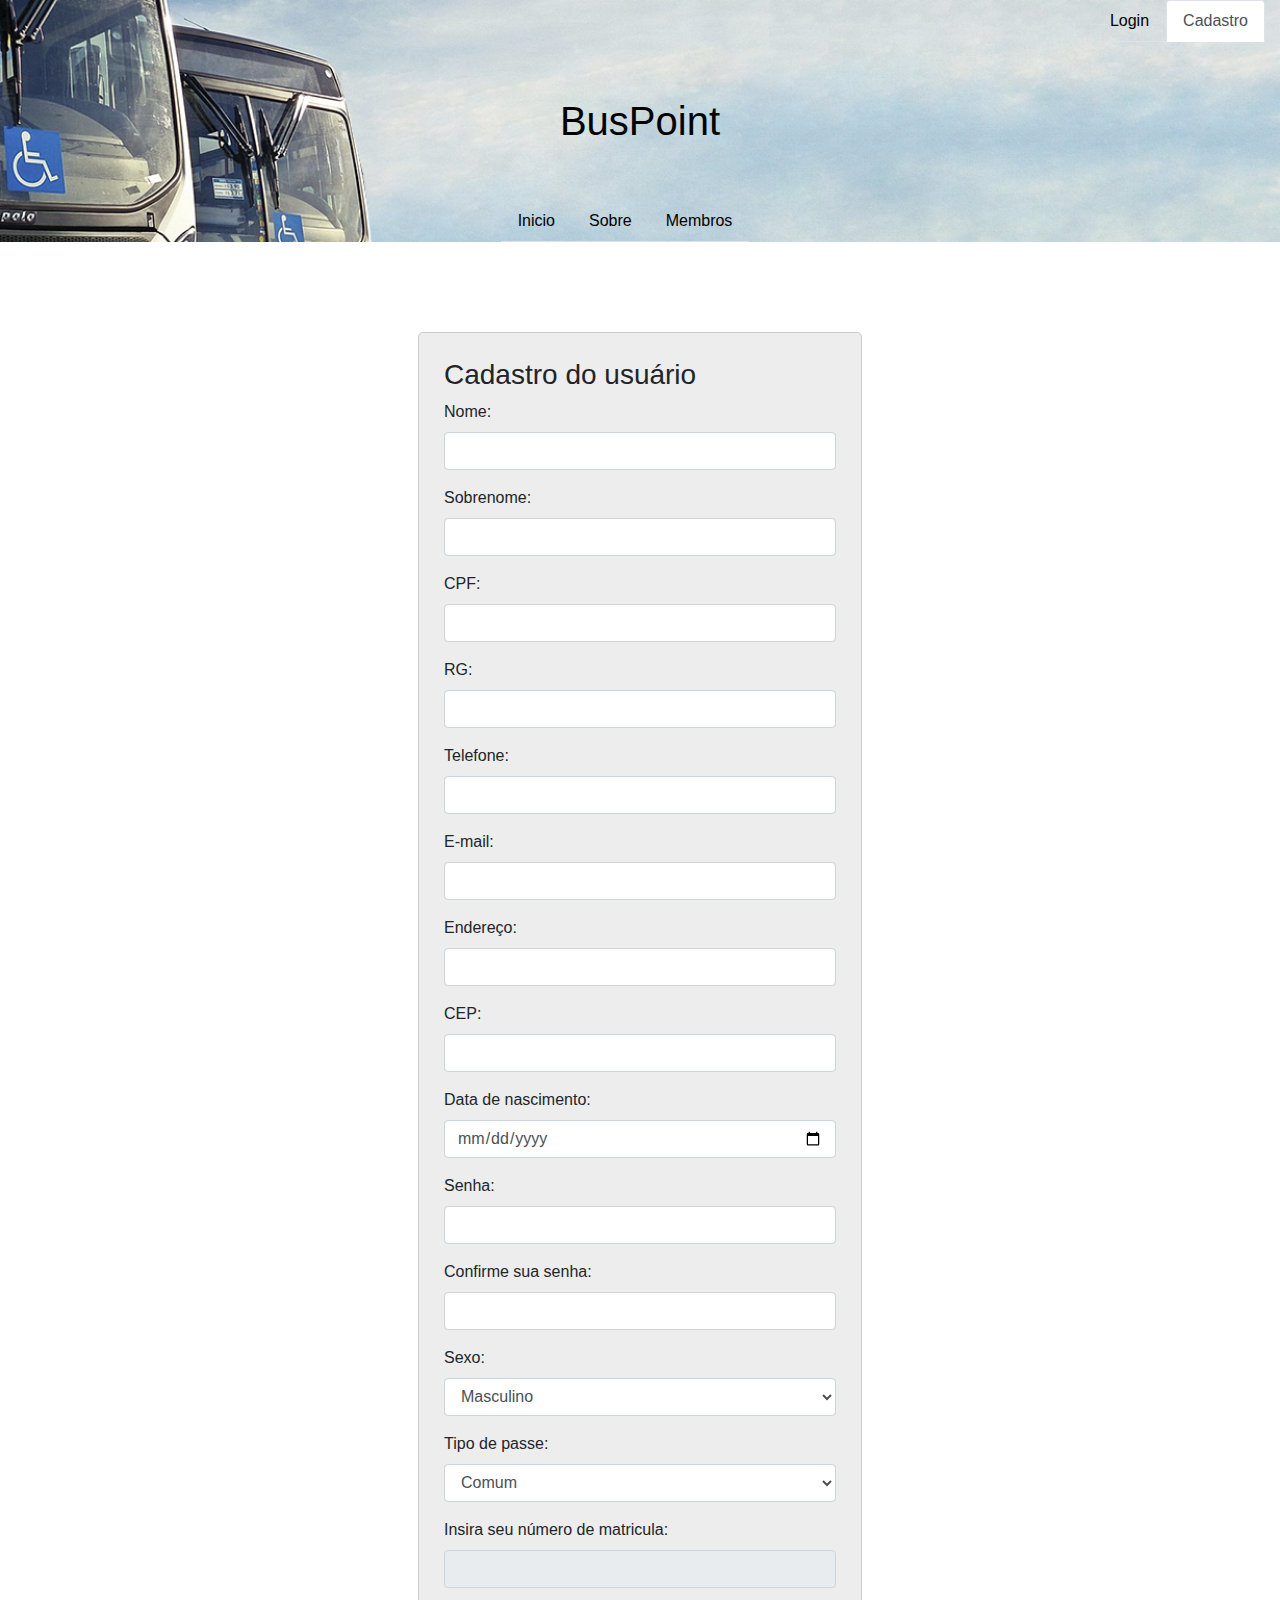
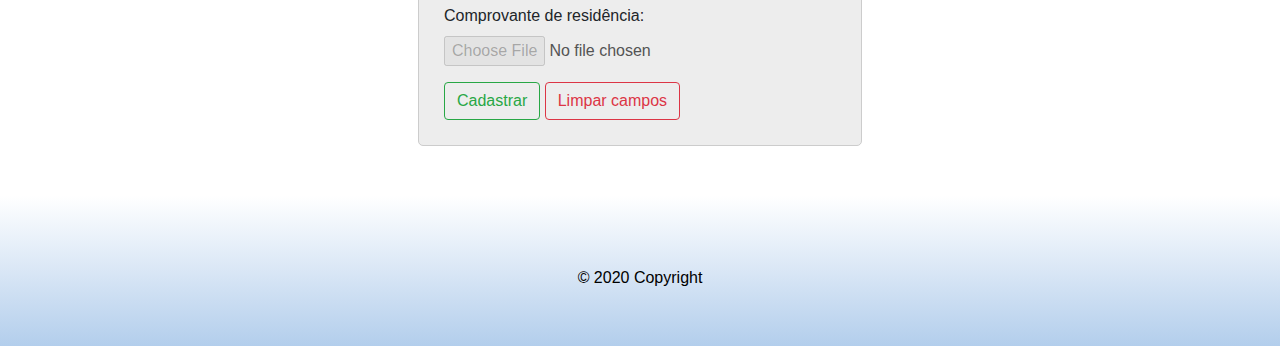
==== cadastro.html @ 711583e3 "Initial commit" ====
<!DOCTYPE html>
<html lang="en">

<head>
  <meta charset="UTF-8" />
  <meta name="viewport" content="width=device-width, initial-scale=1.0" />
  <link rel="stylesheet" href="css/main_style.css" />
  <link rel="stylesheet" href="js/plugins/bootstrap-4.5.0-dist/bootstrap-4.5.0-dist/css/bootstrap.min.css" />
  <title>BusPoint - Início</title>
</head>

<body>
  <!-- Header -->
  <!-- Background -->
  <div id="banner">
    <!-- Login/Cadastro -->
    <div class="row" id="rowlogin">
      <ul class="nav nav-tabs">
        <li class="nav-item">
          <a class="nav-link" href="login.html">Login</a>
        </li>
        <li class="nav-item">
          <a class="nav-link active" href="cadastro.html">Cadastro</a>
        </li>
      </ul>
    </div>
    <!-- Titulo -->
    <h1 id="buspoint">BusPoint</h1>
    <!-- NavBar -->
    <div class="row">
      <br /><br />
      <div class=".col-xl-" id="nav">
        <ul class="nav nav-tabs">
          <li class="nav-item">
            <a class="nav-link" href="index.html">Inicio</a>
          </li>
          <li class="nav-item">
            <a class="nav-link" href="sobre.html">Sobre</a>
          </li>
          <li class="nav-item">
            <a class="nav-link" href="#membros">Membros</a>
          </li>
        </ul>
      </div>
    </div>
    <!-- Main -->
    <div class="container">
      <form action="post()" class="formulario">
        <h3>Cadastro do usuário</h3>
        <div class="form-group">
            <label for="">Nome:</label><br>
            <input class="form-control" type="text" name="nome" id="txtNome" required>
        </div>

        <div class="form-group">
            <label for="">Sobrenome:</label><br>
            <input class="form-control" type="text" name="sobrenome" id="txtSobrenome" required>
        </div>

        <div class="form-group">
            <label for="">CPF:</label><br>
            <input class="form-control" type="text" name="cpf" id="txtCpf" required>
        </div>

        <div class="form-group">
            <label for="">RG:</label><br>
            <input class="form-control" type="text" name="rg" id="txtRg" required>
        </div>

        <div class="form-group">
            <label for="">Telefone:</label><br>
            <input class="form-control" type="text" name="telefone" id="txtTelefone" required>
        </div>

        <div class="form-group">
            <label for="">E-mail:</label><br>
            <input class="form-control" type="text" name="email" id="txtEmail" required>
        </div>

        <div class="form-group">
            <label for="">Endereço:</label><br>
            <input class="form-control" type="text" name="endereço" id="txtEndereco" required>
        </div>

        <div class="form-group">
            <label for="">CEP:</label><br>
            <input class="form-control" type="text" name="cep" id="txtCep" required>
        </div>

        <div class="form-group">
            <label for="">Data de nascimento:</label><br>
            <input class="form-control" type="date" name="dataNascimento" id="txtDataNascimento" onchange="verificarPasse()" required>
        </div>

        <div class="form-group">
            <label for="">Senha:</label><br>
            <input class="form-control" type="password" name="senha" id="txtSenha" required>
        </div>
        
        <div class="form-group">
            <label for="">Confirme sua senha:</label><br>
            <input class="form-control" type="password" name="confSenha" id="txtConfSenha" required>
        </div>

        <div class="form-group">
            <label for="">Sexo:</label>
            <select class="form-control" name="genero" id="txtGenero">
                <option>Masculino</option>
                <option>Feminino</option>
                <option>Outro</option>
            </select>
        </div>

        <div class="form-group">        
            <label for="">Tipo de passe:</label>
            <select class="form-control" name="tipoPasse" id="txtPasse" onchange="verificarPasse()">
                <option value="comum">Comum</option>
                <option value="estudante">Estudante</option>
            </select>
        </div>

        <div class="form-group" id="inputEstudante">
            <label for="">Insira seu número de matricula:</label><br>
            <input class="form-control" type="text" name="matricula" id="txtMatricula" disabled>
        </div>

        <div class="form-group" id="inputIdoso">
            <label for="">Comprovante de residência:</label><br>
            <input type="file" name="compResidencia" id="txtResidencia" disabled>
        </div>

        <button class="btn btn-outline-success" onclick="cadastrar()">Cadastrar</button>
        <button class="btn btn-outline-danger" id="limpar" type="reset">Limpar campos</button>
    </form>
    </div>
    <!-- Footer -->
    <footer>
      <p id="p_footer">© 2020 Copyright</p>
    </footer>
  </div>
</body>
<script src="js/plugins/jquery-3.5.1-dist/jquery-3.5.1.min.js"></script>
<script src="js/plugins/jQuery-Mask-Plugin-master/dist/jquery.mask.min.js"></script>
<script src="js/plugins/bootstrap-4.5.0-dist/bootstrap-4.5.0-dist/js/bootstrap.min.js"></script>

</html>
---- css/main_style.css ----
html,
body {
  height: 100%;
}

html, body, div, object, iframe, h1, h2, h3, h4, h5, h6, p, blockquote, ol, ul, li, form, legend, label, table, header, footer, nav, section, figure {
  margin: 0;
  padding: 0;
}

header, footer, nav, section, article, hgroup, figure {
  display: block;
}

#banner{
  background-image: url('banner_buspoint.jpg');
  background-size: cover;
  background-repeat: no-repeat;
  width: 100%;
  height: 242px;
  padding-bottom: 0%;
}

#buspoint{
  padding-top: 55px;
  color: black;
  text-align: center;
}

.nav-link{
  color: black;
}

body {
  font-family: 'Roboto', sans-serif;
  font-size: 100%;
  line-height: 1.5;
}

#membros{
  text-align: center;
  padding-bottom: 15px;
}

.row{
  display: flex;
  justify-content: center;
  max-width: 100%;
}

.carousel{
  padding-top: 20px;
}

#post1{
  text-align: center;
}

#rowlogin{
  display: flex;
  justify-content: flex-end;
  max-width: 100;
}

#nav{
  padding-top: 47px;
}

.container {
  width: 90%;
  margin-left: auto;
  margin-right: auto;
  max-width: 1200px;
  padding-top: 25px;
}

footer{
  background-image: linear-gradient(to bottom, white, #b3ceec);
  width: 100%;
  height: 150px;
  text-align: center;
}

#p_footer {
  padding-top: 70px;
  color: black;
}

.formulario{
  width: 40%;
  height: 70%;
  border: 1px solid #CCC;
  border-radius: 5px;
  background-color: #ededed;
  margin: auto;
  margin-top: 65px;
  margin-bottom: 50px;
  padding: 25px;
}

#button_login, #button_limpar{
  width: 49%;
}
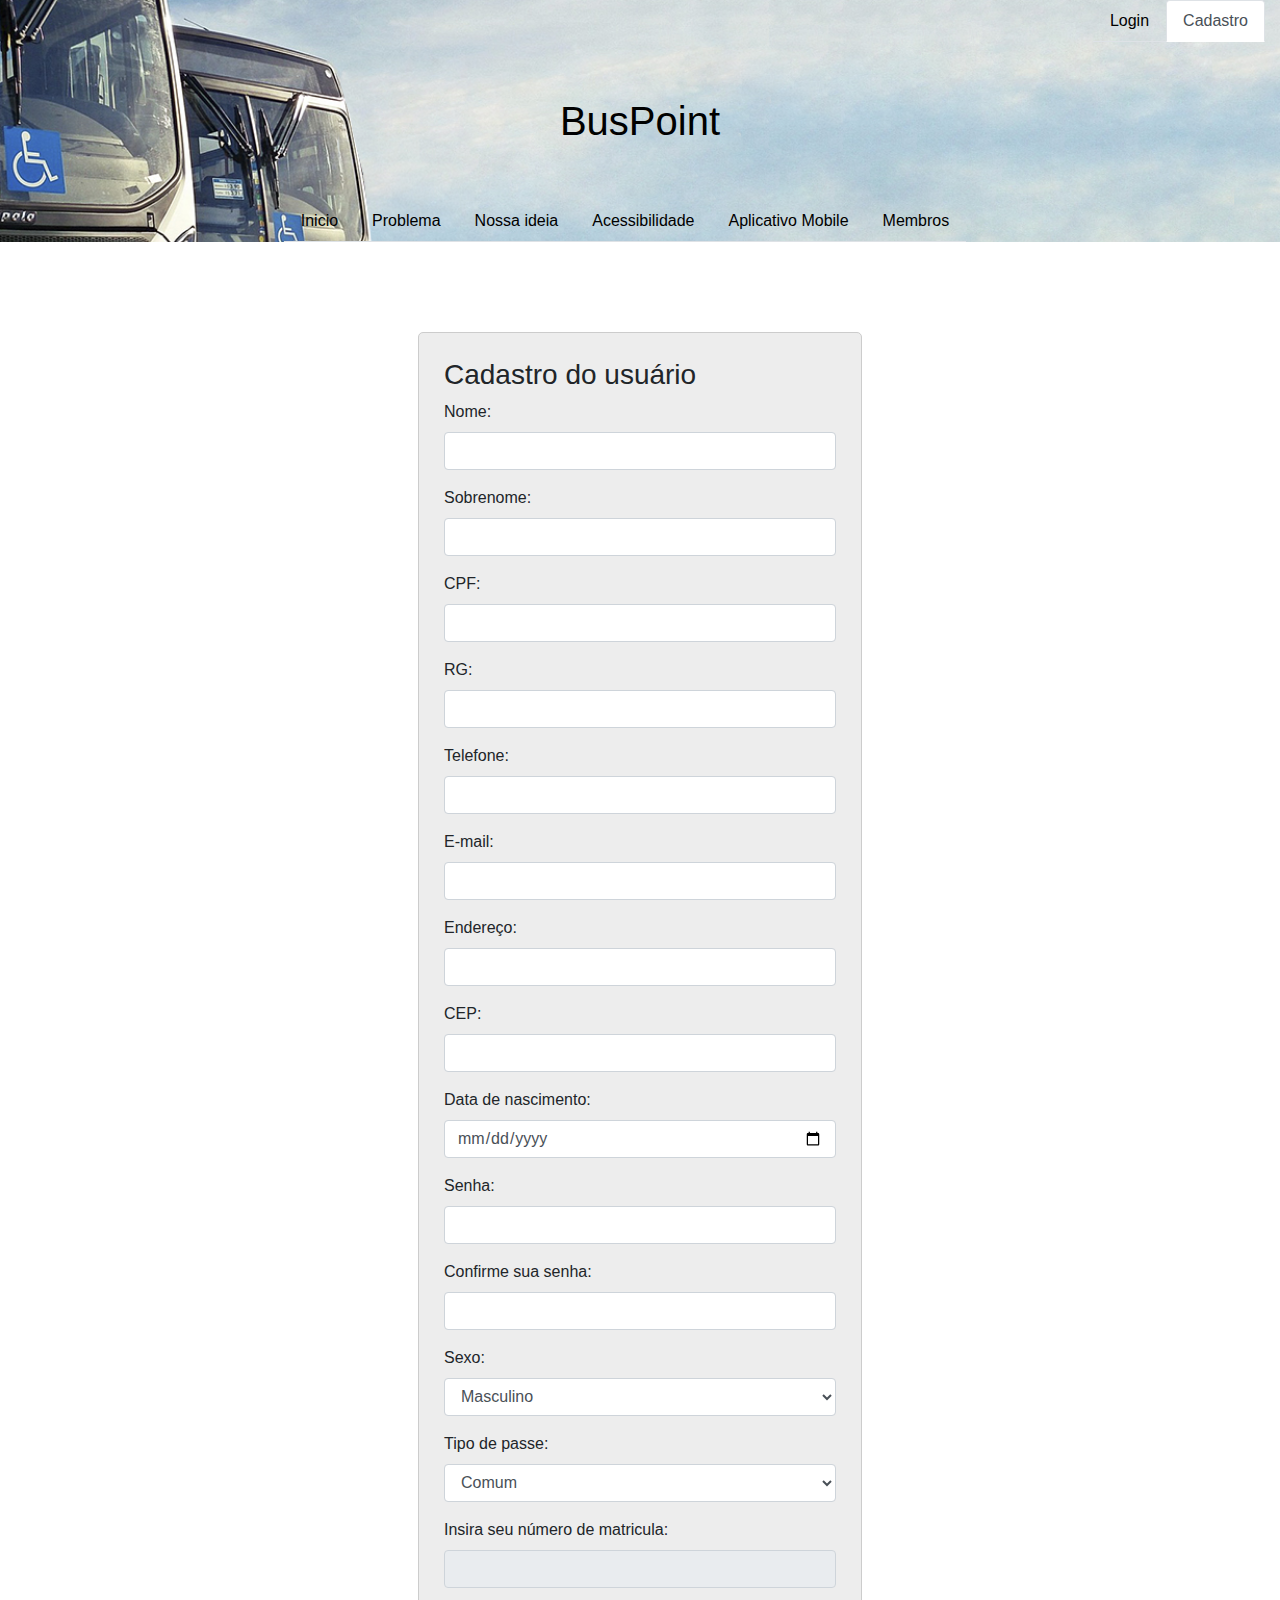
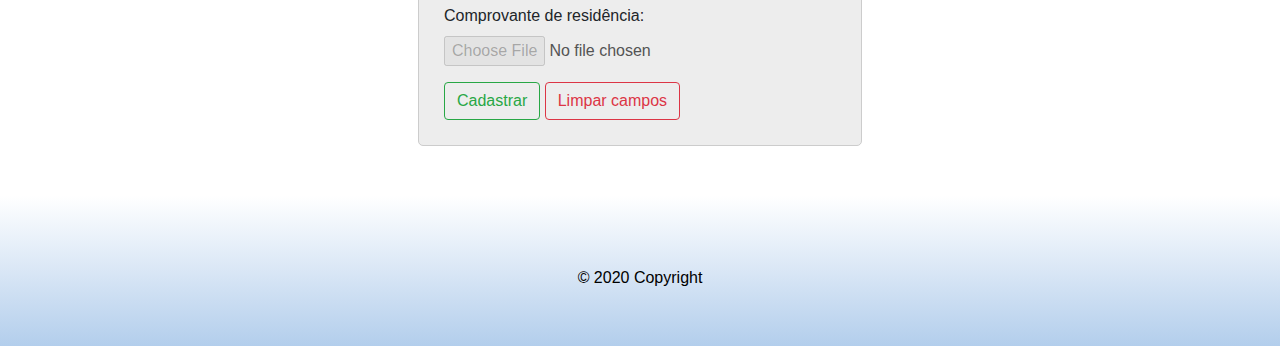
==== commit 4e6fd210: "Add files via upload" ====
--- a/cadastro.html
+++ b/cadastro.html
@@ -1,146 +1,157 @@
-<!DOCTYPE html>
-<html lang="en">
-
-<head>
-  <meta charset="UTF-8" />
-  <meta name="viewport" content="width=device-width, initial-scale=1.0" />
-  <link rel="stylesheet" href="css/main_style.css" />
-  <link rel="stylesheet" href="js/plugins/bootstrap-4.5.0-dist/bootstrap-4.5.0-dist/css/bootstrap.min.css" />
-  <title>BusPoint - Início</title>
-</head>
-
-<body>
-  <!-- Header -->
-  <!-- Background -->
-  <div id="banner">
-    <!-- Login/Cadastro -->
-    <div class="row" id="rowlogin">
-      <ul class="nav nav-tabs">
-        <li class="nav-item">
-          <a class="nav-link" href="login.html">Login</a>
-        </li>
-        <li class="nav-item">
-          <a class="nav-link active" href="cadastro.html">Cadastro</a>
-        </li>
-      </ul>
-    </div>
-    <!-- Titulo -->
-    <h1 id="buspoint">BusPoint</h1>
-    <!-- NavBar -->
-    <div class="row">
-      <br /><br />
-      <div class=".col-xl-" id="nav">
-        <ul class="nav nav-tabs">
-          <li class="nav-item">
-            <a class="nav-link" href="index.html">Inicio</a>
-          </li>
-          <li class="nav-item">
-            <a class="nav-link" href="sobre.html">Sobre</a>
-          </li>
-          <li class="nav-item">
-            <a class="nav-link" href="#membros">Membros</a>
-          </li>
-        </ul>
-      </div>
-    </div>
-    <!-- Main -->
-    <div class="container">
-      <form action="post()" class="formulario">
-        <h3>Cadastro do usuário</h3>
-        <div class="form-group">
-            <label for="">Nome:</label><br>
-            <input class="form-control" type="text" name="nome" id="txtNome" required>
-        </div>
-
-        <div class="form-group">
-            <label for="">Sobrenome:</label><br>
-            <input class="form-control" type="text" name="sobrenome" id="txtSobrenome" required>
-        </div>
-
-        <div class="form-group">
-            <label for="">CPF:</label><br>
-            <input class="form-control" type="text" name="cpf" id="txtCpf" required>
-        </div>
-
-        <div class="form-group">
-            <label for="">RG:</label><br>
-            <input class="form-control" type="text" name="rg" id="txtRg" required>
-        </div>
-
-        <div class="form-group">
-            <label for="">Telefone:</label><br>
-            <input class="form-control" type="text" name="telefone" id="txtTelefone" required>
-        </div>
-
-        <div class="form-group">
-            <label for="">E-mail:</label><br>
-            <input class="form-control" type="text" name="email" id="txtEmail" required>
-        </div>
-
-        <div class="form-group">
-            <label for="">Endereço:</label><br>
-            <input class="form-control" type="text" name="endereço" id="txtEndereco" required>
-        </div>
-
-        <div class="form-group">
-            <label for="">CEP:</label><br>
-            <input class="form-control" type="text" name="cep" id="txtCep" required>
-        </div>
-
-        <div class="form-group">
-            <label for="">Data de nascimento:</label><br>
-            <input class="form-control" type="date" name="dataNascimento" id="txtDataNascimento" onchange="verificarPasse()" required>
-        </div>
-
-        <div class="form-group">
-            <label for="">Senha:</label><br>
-            <input class="form-control" type="password" name="senha" id="txtSenha" required>
-        </div>
-        
-        <div class="form-group">
-            <label for="">Confirme sua senha:</label><br>
-            <input class="form-control" type="password" name="confSenha" id="txtConfSenha" required>
-        </div>
-
-        <div class="form-group">
-            <label for="">Sexo:</label>
-            <select class="form-control" name="genero" id="txtGenero">
-                <option>Masculino</option>
-                <option>Feminino</option>
-                <option>Outro</option>
-            </select>
-        </div>
-
-        <div class="form-group">        
-            <label for="">Tipo de passe:</label>
-            <select class="form-control" name="tipoPasse" id="txtPasse" onchange="verificarPasse()">
-                <option value="comum">Comum</option>
-                <option value="estudante">Estudante</option>
-            </select>
-        </div>
-
-        <div class="form-group" id="inputEstudante">
-            <label for="">Insira seu número de matricula:</label><br>
-            <input class="form-control" type="text" name="matricula" id="txtMatricula" disabled>
-        </div>
-
-        <div class="form-group" id="inputIdoso">
-            <label for="">Comprovante de residência:</label><br>
-            <input type="file" name="compResidencia" id="txtResidencia" disabled>
-        </div>
-
-        <button class="btn btn-outline-success" onclick="cadastrar()">Cadastrar</button>
-        <button class="btn btn-outline-danger" id="limpar" type="reset">Limpar campos</button>
-    </form>
-    </div>
-    <!-- Footer -->
-    <footer>
-      <p id="p_footer">© 2020 Copyright</p>
-    </footer>
-  </div>
-</body>
-<script src="js/plugins/jquery-3.5.1-dist/jquery-3.5.1.min.js"></script>
-<script src="js/plugins/jQuery-Mask-Plugin-master/dist/jquery.mask.min.js"></script>
-<script src="js/plugins/bootstrap-4.5.0-dist/bootstrap-4.5.0-dist/js/bootstrap.min.js"></script>
-
+<!DOCTYPE html>
+<html lang="en">
+  <head>
+    <meta charset="UTF-8" />
+    <meta name="viewport" content="width=device-width, initial-scale=1.0" />
+    <link rel="stylesheet" href="css/main_style.css" />
+    <link
+      rel="stylesheet"
+      href="js/plugins/bootstrap-4.5.0-dist/bootstrap-4.5.0-dist/css/bootstrap.min.css"
+    />
+    <title>BusPoint - Início</title>
+  </head>
+
+  <body>
+    <a name="inicio"></a>
+    <!-- Header -->
+    <!-- Background -->
+    <div id="banner">
+      <!-- Login/Cadastro -->
+      <div class="row" id="rowlogin">
+        <ul class="nav nav-tabs">
+          <li class="nav-item">
+            <a class="nav-link" href="login.html">Login</a>
+          </li>
+          <li class="nav-item">
+            <a class="nav-link active" href="cadastro.html">Cadastro</a>
+          </li>
+        </ul>
+      </div>
+      <!-- Titulo -->
+      <h1 id="buspoint">BusPoint</h1>
+      <!-- NavBar -->
+      <div class="row">
+        <br /><br />
+        <div class=".col-xl-" id="nav">
+          <ul class="nav nav-tabs">
+            <li class="nav-item">
+              <a class="nav-link" href="index.html">Inicio</a>
+            </li>
+            <li class="nav-item">
+              <a class="nav-link" href="index.html">Problema</a>
+            </li>
+            <li class="nav-item">
+              <a class="nav-link" href="index.html">Nossa ideia</a>
+            </li>
+            <li class="nav-item">
+              <a class="nav-link" href="index.html">Acessibilidade</a>
+            </li>
+            <li class="nav-item">
+              <a class="nav-link" href="index.html">Aplicativo Mobile</a>
+            </li>
+            <li class="nav-item">
+              <a class="nav-link" href="index.html">Membros</a>
+            </li>
+          </ul>
+        </div>
+      </div>
+      <!-- Main -->
+      <div class="container">
+        <form action="post()" class="formulario">
+          <h3>Cadastro do usuário</h3>
+          <div class="form-group">
+              <label for="">Nome:</label><br>
+              <input class="form-control" type="text" name="nome" id="txtNome" required>
+          </div>
+  
+          <div class="form-group">
+              <label for="">Sobrenome:</label><br>
+              <input class="form-control" type="text" name="sobrenome" id="txtSobrenome" required>
+          </div>
+  
+          <div class="form-group">
+              <label for="">CPF:</label><br>
+              <input class="form-control" type="text" name="cpf" id="txtCpf" required>
+          </div>
+  
+          <div class="form-group">
+              <label for="">RG:</label><br>
+              <input class="form-control" type="text" name="rg" id="txtRg" required>
+          </div>
+  
+          <div class="form-group">
+              <label for="">Telefone:</label><br>
+              <input class="form-control" type="text" name="telefone" id="txtTelefone" required>
+          </div>
+  
+          <div class="form-group">
+              <label for="">E-mail:</label><br>
+              <input class="form-control" type="text" name="email" id="txtEmail" required>
+          </div>
+  
+          <div class="form-group">
+              <label for="">Endereço:</label><br>
+              <input class="form-control" type="text" name="endereço" id="txtEndereco" required>
+          </div>
+  
+          <div class="form-group">
+              <label for="">CEP:</label><br>
+              <input class="form-control" type="text" name="cep" id="txtCep" required>
+          </div>
+  
+          <div class="form-group">
+              <label for="">Data de nascimento:</label><br>
+              <input class="form-control" type="date" name="dataNascimento" id="txtDataNascimento" onchange="verificarPasse()" required>
+          </div>
+  
+          <div class="form-group">
+              <label for="">Senha:</label><br>
+              <input class="form-control" type="password" name="senha" id="txtSenha" required>
+          </div>
+          
+          <div class="form-group">
+              <label for="">Confirme sua senha:</label><br>
+              <input class="form-control" type="password" name="confSenha" id="txtConfSenha" required>
+          </div>
+  
+          <div class="form-group">
+              <label for="">Sexo:</label>
+              <select class="form-control" name="genero" id="txtGenero">
+                  <option>Masculino</option>
+                  <option>Feminino</option>
+                  <option>Outro</option>
+              </select>
+          </div>
+  
+          <div class="form-group">        
+              <label for="">Tipo de passe:</label>
+              <select class="form-control" name="tipoPasse" id="txtPasse" onchange="verificarPasse()">
+                  <option value="comum">Comum</option>
+                  <option value="estudante">Estudante</option>
+              </select>
+          </div>
+  
+          <div class="form-group" id="inputEstudante">
+              <label for="">Insira seu número de matricula:</label><br>
+              <input class="form-control" type="text" name="matricula" id="txtMatricula" disabled>
+          </div>
+  
+          <div class="form-group" id="inputIdoso">
+              <label for="">Comprovante de residência:</label><br>
+              <input type="file" name="compResidencia" id="txtResidencia" disabled>
+          </div>
+  
+          <button class="btn btn-outline-success" onclick="cadastrar()">Cadastrar</button>
+          <button class="btn btn-outline-danger" id="limpar" type="reset">Limpar campos</button>
+      </form>
+      </div>
+      <!-- Footer -->
+      <footer>
+        <p id="p_footer">© 2020 Copyright</p>
+      </footer>
+    </div>
+  </body>
+  <script src="js/plugins/jquery-3.5.1-dist/jquery-3.5.1.min.js"></script>
+  <script src="js/plugins/jQuery-Mask-Plugin-master/dist/jquery.mask.min.js"></script>
+  <script src="js/plugins/bootstrap-4.5.0-dist/bootstrap-4.5.0-dist/js/bootstrap.min.js"></script>
 </html>